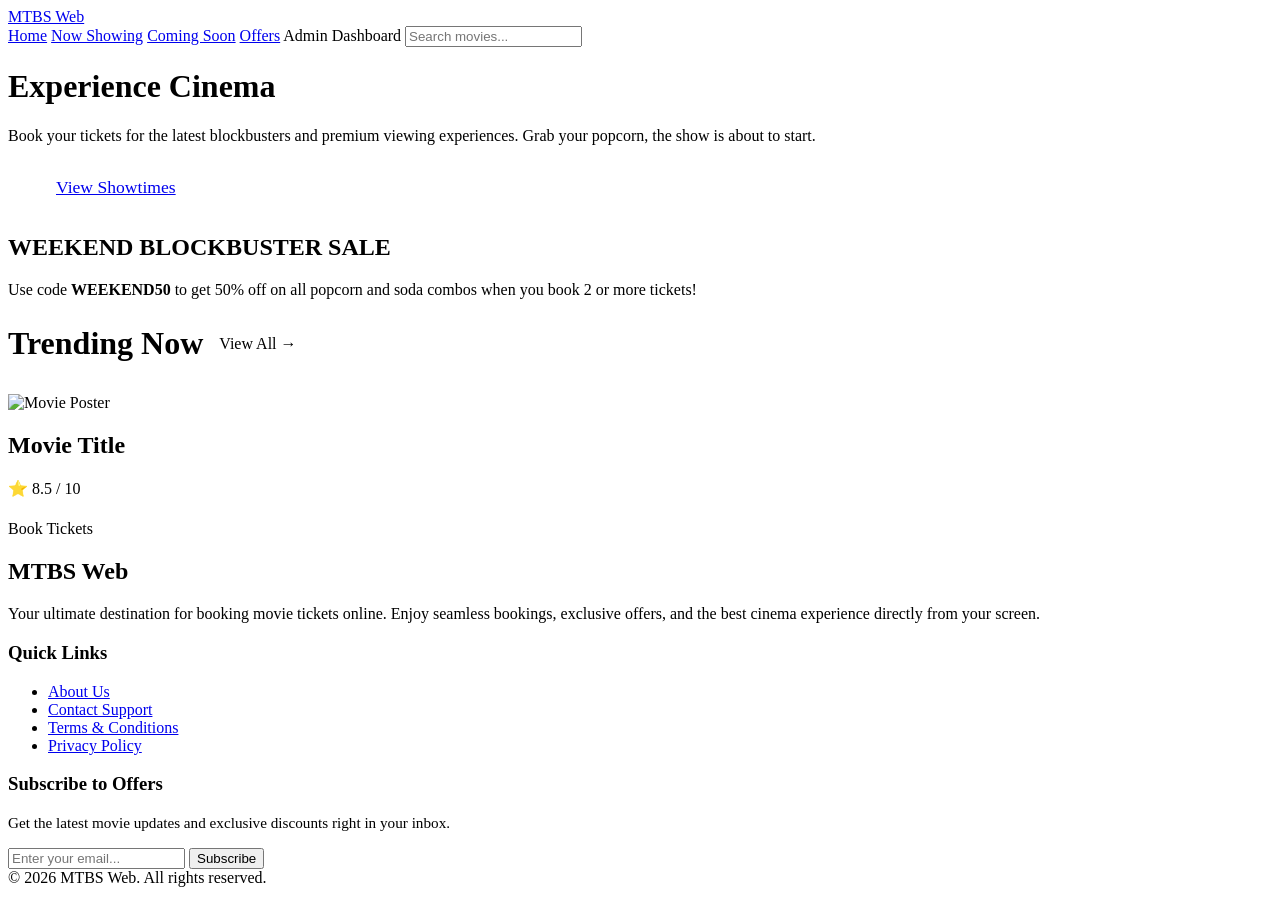
==== src/main/resources/templates/index.html @ e4248269 "UI-UX" ====
<!DOCTYPE html>
<html lang="en" xmlns:th="http://www.thymeleaf.org">
<head>
    <meta charset="UTF-8">
    <meta name="viewport" content="width=device-width, initial-scale=1.0">
    <title>MTBS - Movie Ticket Booking</title>
    <link href="https://fonts.googleapis.com/css2?family=Inter:wght@400;600;800&display=swap" rel="stylesheet">
    <link rel="stylesheet" th:href="@{/css/style.css}">
</head>
<body>
    <nav class="navbar">
        <a href="/" class="navbar-brand">MTBS Web</a>
        <div class="nav-links">
            <a href="/">Home</a>
            <a href="#">Now Showing</a>
            <a href="#">Coming Soon</a>
            <a href="#">Offers</a>
            <a th:href="@{/admin}">Admin Dashboard</a>
            <input type="text" class="nav-search" placeholder="Search movies...">
        </div>
    </nav>

    <div class="hero-section">
        <div class="hero-content">
            <h1>Experience Cinema</h1>
            <p>Book your tickets for the latest blockbusters and premium viewing experiences. Grab your popcorn, the show is about to start.</p>
            <a href="#" class="btn" style="display:inline-block; width:auto; padding: 1rem 3rem; font-size: 1.1rem; border-radius: 30px;">View Showtimes</a>
        </div>
    </div>

    <div class="container">
        <div class="ad-banner">
            <h2>WEEKEND BLOCKBUSTER SALE</h2>
            <p>Use code <strong>WEEKEND50</strong> to get 50% off on all popcorn and soda combos when you book 2 or more tickets!</p>
        </div>

        <h2 style="margin-bottom: 2rem; font-size: 2rem; display: flex; align-items: center; gap: 1rem;">
            Trending Now <span style="font-size: 1rem; font-weight: normal; color: var(--primary-color); cursor: pointer;">View All &rarr;</span>
        </h2>

        <div th:if="${message}" class="alert-success">
            <span th:text="${message}"></span>
        </div>

        <div class="movie-grid">
            <div th:each="movie : ${movies}" class="movie-card">
                <img th:src="${movie.image}" alt="Movie Poster" class="movie-poster" onerror="this.src='https://via.placeholder.com/300x450?text=No+Poster'">
                <div class="movie-info">
                    <div>
                        <h2 class="movie-title" th:text="${movie.title}">Movie Title</h2>
                        <div class="movie-rating">⭐ <span th:text="${movie.rating}">8.5</span> / 10</div>
                        <p class="movie-desc" th:text="${movie.description}" style="font-size: 0.9rem; color: #ccc; margin-top: 0.5rem; line-height: 1.4; display: -webkit-box; -webkit-line-clamp: 3; -webkit-box-orient: vertical; overflow: hidden;"></p>
                    </div>
                    <a th:href="@{/book/{id}(id=${movie.id})}" class="btn">Book Tickets</a>
                </div>
            </div>
        </div>
    </div>

    <footer class="site-footer">
        <div class="footer-grid">
            <div class="footer-brand">
                <h2>MTBS Web</h2>
                <p>Your ultimate destination for booking movie tickets online. Enjoy seamless bookings, exclusive offers, and the best cinema experience directly from your screen.</p>
            </div>
            <div class="footer-links">
                <h3>Quick Links</h3>
                <ul>
                    <li><a href="#">About Us</a></li>
                    <li><a href="#">Contact Support</a></li>
                    <li><a href="#">Terms & Conditions</a></li>
                    <li><a href="#">Privacy Policy</a></li>
                </ul>
            </div>
            <div class="footer-newsletter">
                <h3>Subscribe to Offers</h3>
                <p style="color: var(--text-muted); margin-bottom: 1rem; font-size: 0.95rem;">Get the latest movie updates and exclusive discounts right in your inbox.</p>
                <div class="newsletter-form">
                    <input type="email" placeholder="Enter your email...">
                    <button type="button">Subscribe</button>
                </div>
            </div>
        </div>
        <div class="footer-bottom">
            &copy; 2026 MTBS Web. All rights reserved.
        </div>
    </footer>
</body>
</html>
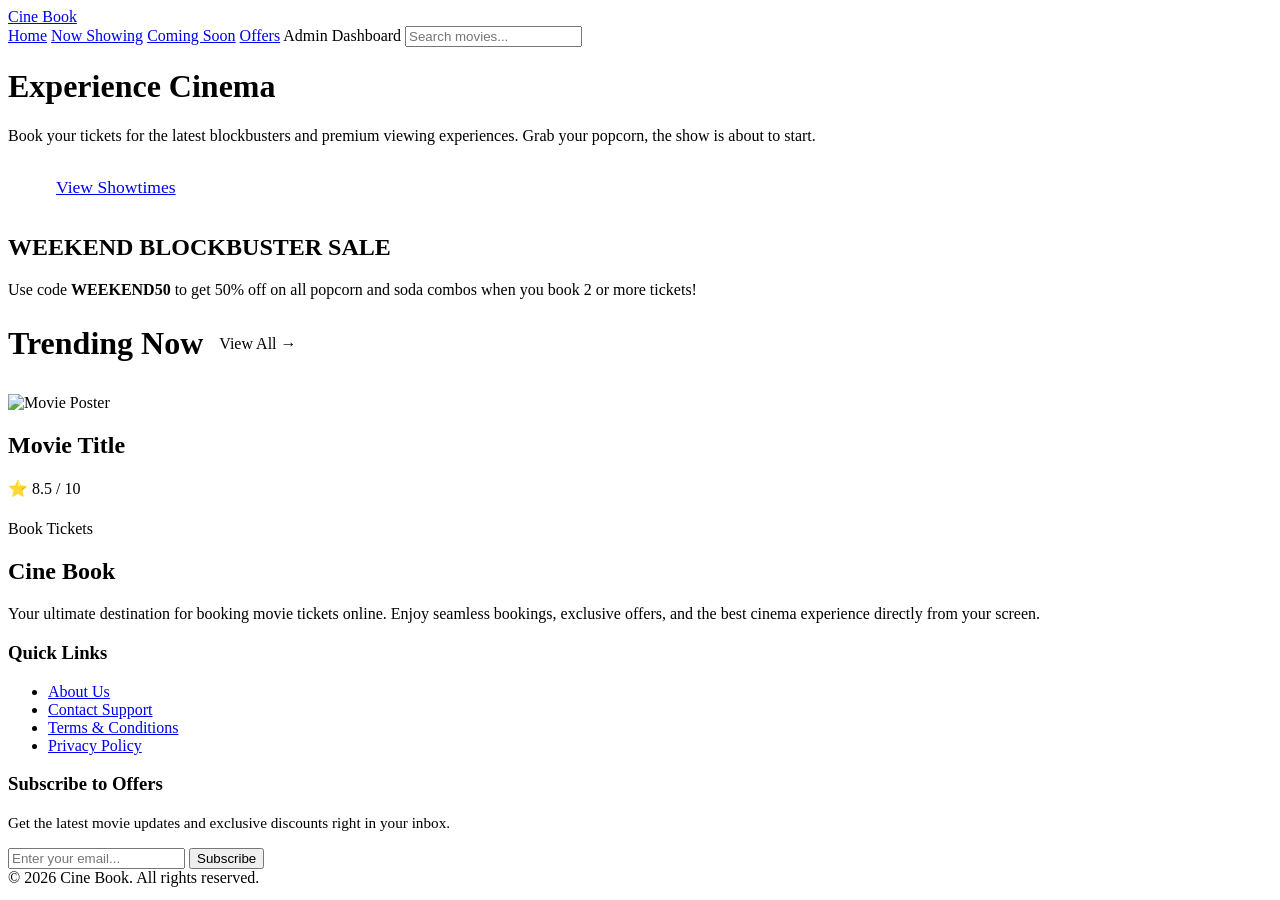
==== commit 08e50367: "branding name changed" ====
--- a/src/main/resources/templates/index.html
+++ b/src/main/resources/templates/index.html
@@ -3,13 +3,13 @@
 <head>
     <meta charset="UTF-8">
     <meta name="viewport" content="width=device-width, initial-scale=1.0">
-    <title>MTBS - Movie Ticket Booking</title>
+    <title>Cine Book - Movie Ticket Booking</title>
     <link href="https://fonts.googleapis.com/css2?family=Inter:wght@400;600;800&display=swap" rel="stylesheet">
     <link rel="stylesheet" th:href="@{/css/style.css}">
 </head>
 <body>
     <nav class="navbar">
-        <a href="/" class="navbar-brand">MTBS Web</a>
+        <a href="/" class="navbar-brand">Cine Book</a>
         <div class="nav-links">
             <a href="/">Home</a>
             <a href="#">Now Showing</a>
@@ -51,7 +51,7 @@
                         <div class="movie-rating">⭐ <span th:text="${movie.rating}">8.5</span> / 10</div>
                         <p class="movie-desc" th:text="${movie.description}" style="font-size: 0.9rem; color: #ccc; margin-top: 0.5rem; line-height: 1.4; display: -webkit-box; -webkit-line-clamp: 3; -webkit-box-orient: vertical; overflow: hidden;"></p>
                     </div>
-                    <a th:href="@{/book/{id}(id=${movie.id})}" class="btn">Book Tickets</a>
+                    <a th:href="@{/movies/{id}(id=${movie.id})}" class="btn">Book Tickets</a>
                 </div>
             </div>
         </div>
@@ -60,7 +60,7 @@
     <footer class="site-footer">
         <div class="footer-grid">
             <div class="footer-brand">
-                <h2>MTBS Web</h2>
+                <h2>Cine Book</h2>
                 <p>Your ultimate destination for booking movie tickets online. Enjoy seamless bookings, exclusive offers, and the best cinema experience directly from your screen.</p>
             </div>
             <div class="footer-links">
@@ -82,7 +82,7 @@
             </div>
         </div>
         <div class="footer-bottom">
-            &copy; 2026 MTBS Web. All rights reserved.
+            &copy; 2026 Cine Book. All rights reserved.
         </div>
     </footer>
 </body>
